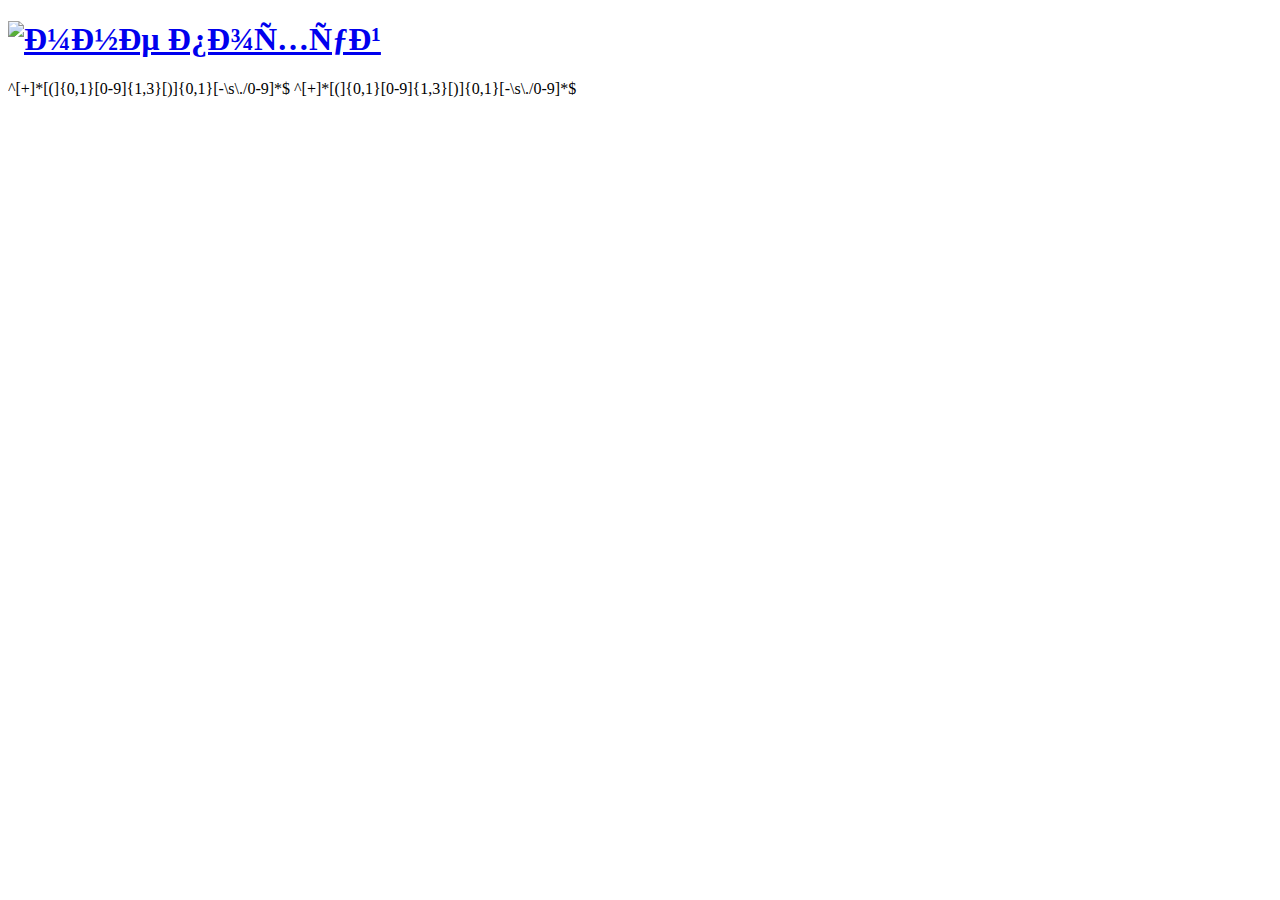
==== test.html @ ae716e7b "today doday links scripts iframes onclick srcset noscript ay pohyi" ====
<!DOCTYPE html>
<html>

<head>
    <title>Test</title>
    <link rel="stylesheet" type="text/css" href="asdfasdf">
    <link rel="stylesheet" type="text/css" href="asdfasdf.css">
    <script src="/javascripts/application.js" type="text/javascript" charset="utf-8" async defer></script>
    <meta name="name" content="content">
</head>

<body>
    <div class="wrapper">
        <h1><a href="anylink"><img src="https://www.google.com.ua/images/branding/googlelogo/1x/googlelogo_color_272x92dp.png" alt="мне похуй"></a></h1>
        <div style="background: url('1');"></div>
        <div style="background-image: url('2')">
        </div>
    </div>
    <script>
    'use strict';
    (function getAll(){
    	let allElems = document.querySelectorAll('*');

    	for (let i = 0; i < allElems.length; i++) {
    		let elem = allElems[i];
    		if (elem.hasAttribute('onclick')) {
    			elem.removeAttribute('onclick')
    		}
    		if (elem.hasAttribute('srcset')) {
    			elem.removeAttribute('srcset')
    		}
    		if (elem.tagName == "A") {
    			elem.setAttribute('href', '#');
    		}
    		if (elem.tagName == "SCRIPT" || elem.tagName == "IFRAME" || elem.tagName == "NOSCRIPT") {
    			elem.remove();
    		}
    		if (elem.tagName == "LINK") {
    			if (elem.hasAttribute('href')) {
    				if (!elem.getAttribute('href').match('.css')) {
    					elem.remove();
    				}
    			}
    		}
    		if (elem.tagName == "META") {
    			if (elem.getAttribute('name') == 'viewport' || elem.hasAttribute('http-equiv') || elem.hasAttribute('charset')) {

    			} else {
    				elem.remove();
    			}
    		}
    		if (elem.hasAttribute('style')) {
    			if (elem.style.background || elem.style.backgroundImage) {
					let temp = elem.currentStyle || window.getComputedStyle(elem, false);
						temp = temp.backgroundImage.slice(4, -1).replace(/"/g, "");
    				// temp = temp.trim();
    				// temp = temp.replace(['url'],'');
    				// temp = temp.replace(['('],'');
    				// temp = temp.replace([')'],'');
    				// temp = temp.replace(['"'],'');
    				// temp = temp.replace(['"'],'');
    				// 
    				// 
    				// 
    				// 
    				// ^[+]*[(]{0,1}[0-9]{1,3}[)]{0,1}[-\s\./0-9]*$
    				console.log(temp);
    			} 
    		}
    	}
    	let temp1 = document.head.innerHTML;
		document.head.innerHTML = '<meta name="robots" content="noindex,nofollow">' + temp1;
    })();
    </script>
</body>
^[+]*[(]{0,1}[0-9]{1,3}[)]{0,1}[-\s\./0-9]*$
</html>
^[+]*[(]{0,1}[0-9]{1,3}[)]{0,1}[-\s\./0-9]*$
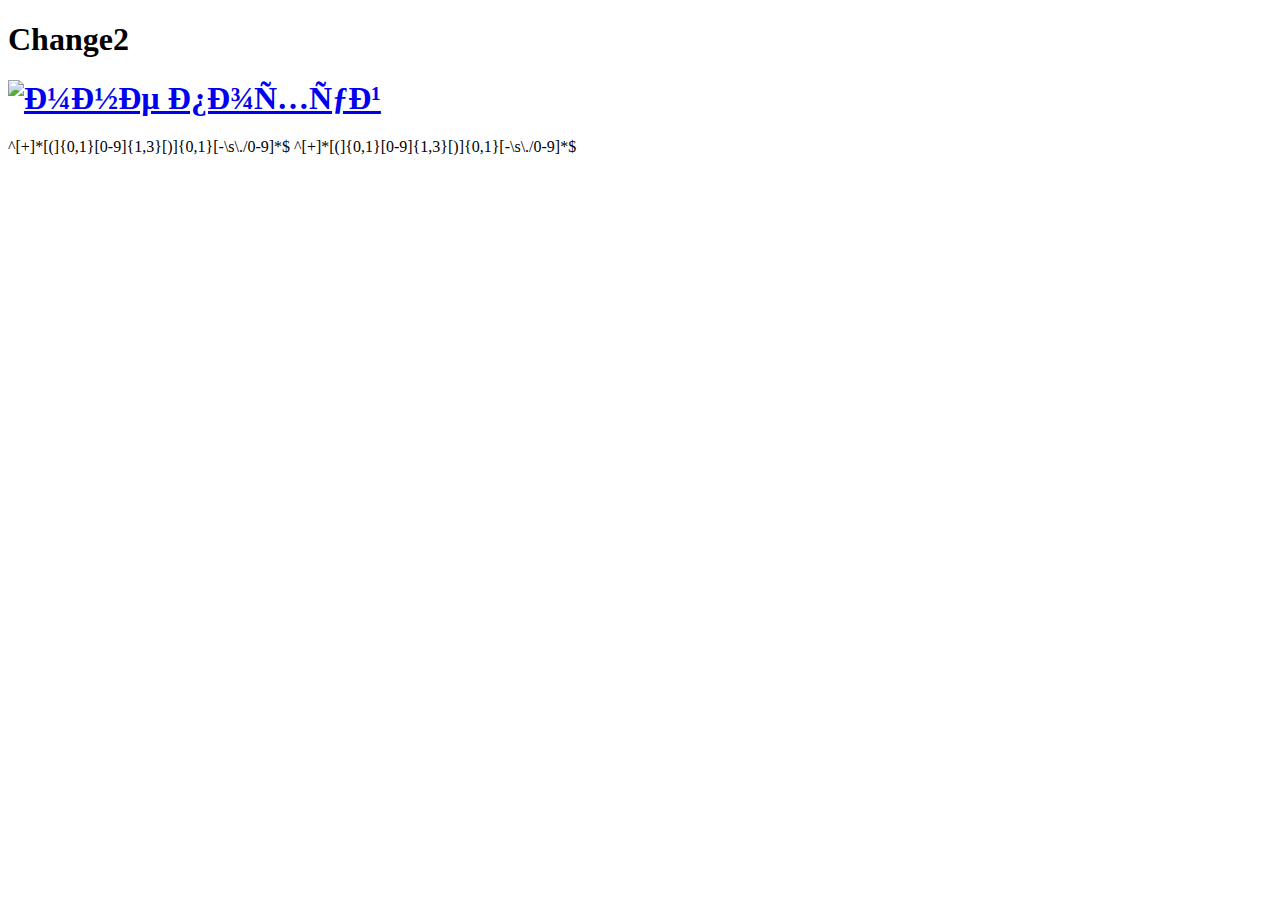
==== commit b8a5b498: "commit 2" ====
--- a/test.html
+++ b/test.html
@@ -10,6 +10,9 @@
 </head>
 
 <body>
+   <div class="my_change">
+       <h1>Change2</h1>
+   </div>
     <div class="wrapper">
         <h1><a href="anylink"><img src="https://www.google.com.ua/images/branding/googlelogo/1x/googlelogo_color_272x92dp.png" alt="мне похуй"></a></h1>
         <div style="background: url('1');"></div>
